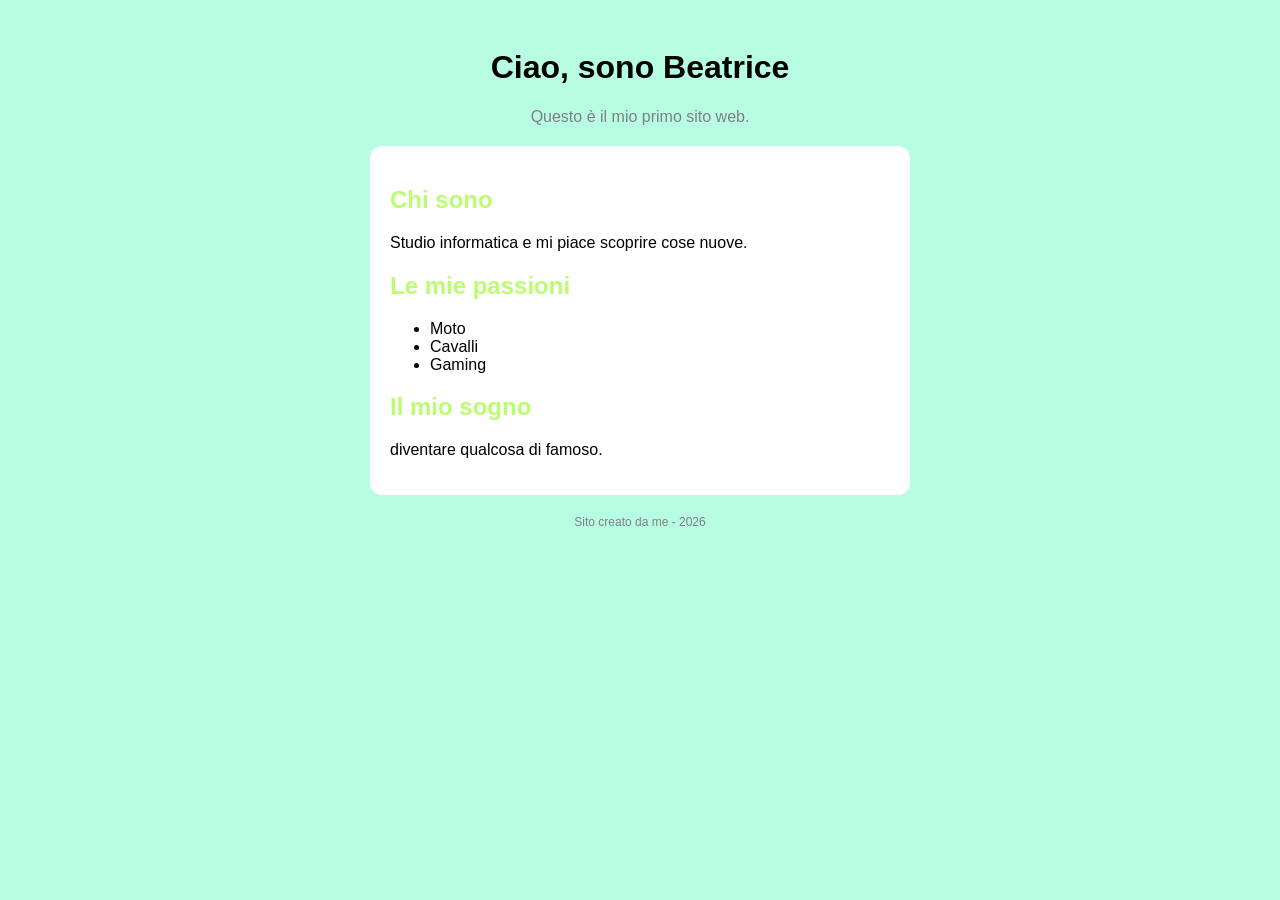
==== index.html @ 6a45c7f5 "Add files via upload" ====
<!DOCTYPE html>
<html lang="it">
<head>
<meta charset="utf-8">
<meta name="viewport" content="width=device-width, initial-scale=1">
<title>Il mio primo sito</title>
<link rel="stylesheet" href="style.css">
</head>
<body>
<h1>Ciao, sono Beatrice</h1>
<p class="sotto">Questo è il mio primo sito web.</p>
<div class="scheda">
<h2>Chi sono</h2>
<p>Studio informatica e mi piace scoprire cose nuove.</p>
<h2>Le mie passioni</h2>
<ul>
<li>Moto</li>
<li>Cavalli</li>
<li>Gaming</li>
</ul>
<h2>Il mio sogno</h2>
<p>diventare qualcosa di famoso.</p>
</div>
<p class="piede">Sito creato da me - 2026</p>
</body>
</html>
---- style.css ----
body {
background: rgb(182, 253, 226);
font-family: Arial, sans-serif;
text-align: center;
padding: 20px;
}
h1 {
color: rgb(0, 0, 0);
}
.sotto {
color: gray;
}
.scheda {
background: white;
max-width: 500px;
margin: 20px auto;
padding: 20px;
border-radius: 12px;
text-align: left;
}
h2 {
color: rgb(187, 252, 113);
}
.piede {
font-size: 12px;
color: gray;
}
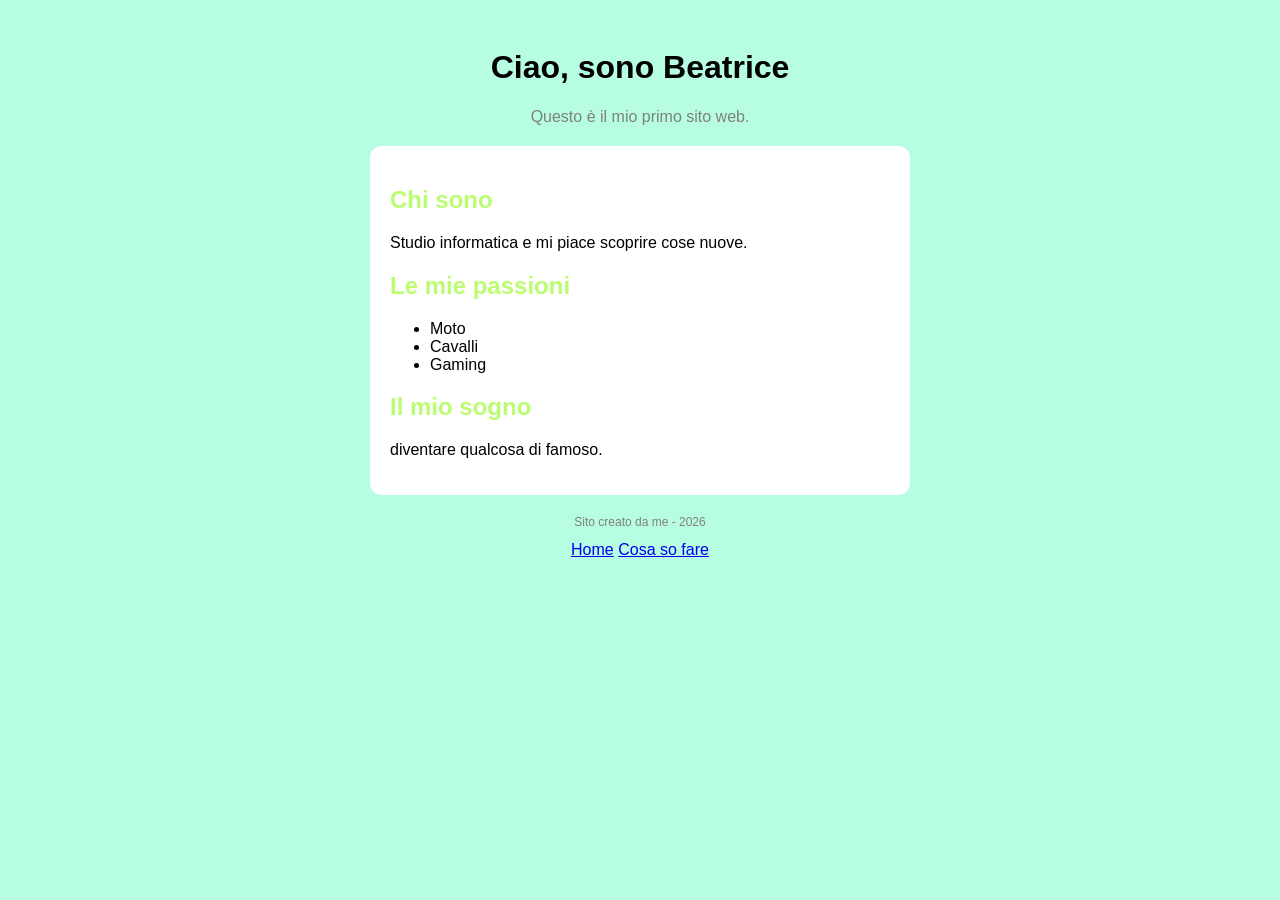
==== commit f76e6831: "Update index.html" ====
--- a/index.html
+++ b/index.html
@@ -23,4 +23,8 @@
 </div>
 <p class="piede">Sito creato da me - 2026</p>
 </body>
-</html>+  <nav class="menu">
+    <a href="index.html">Home</a>
+    <a href="competenze.html">Cosa so fare</a>
+  </nav>
+</html>
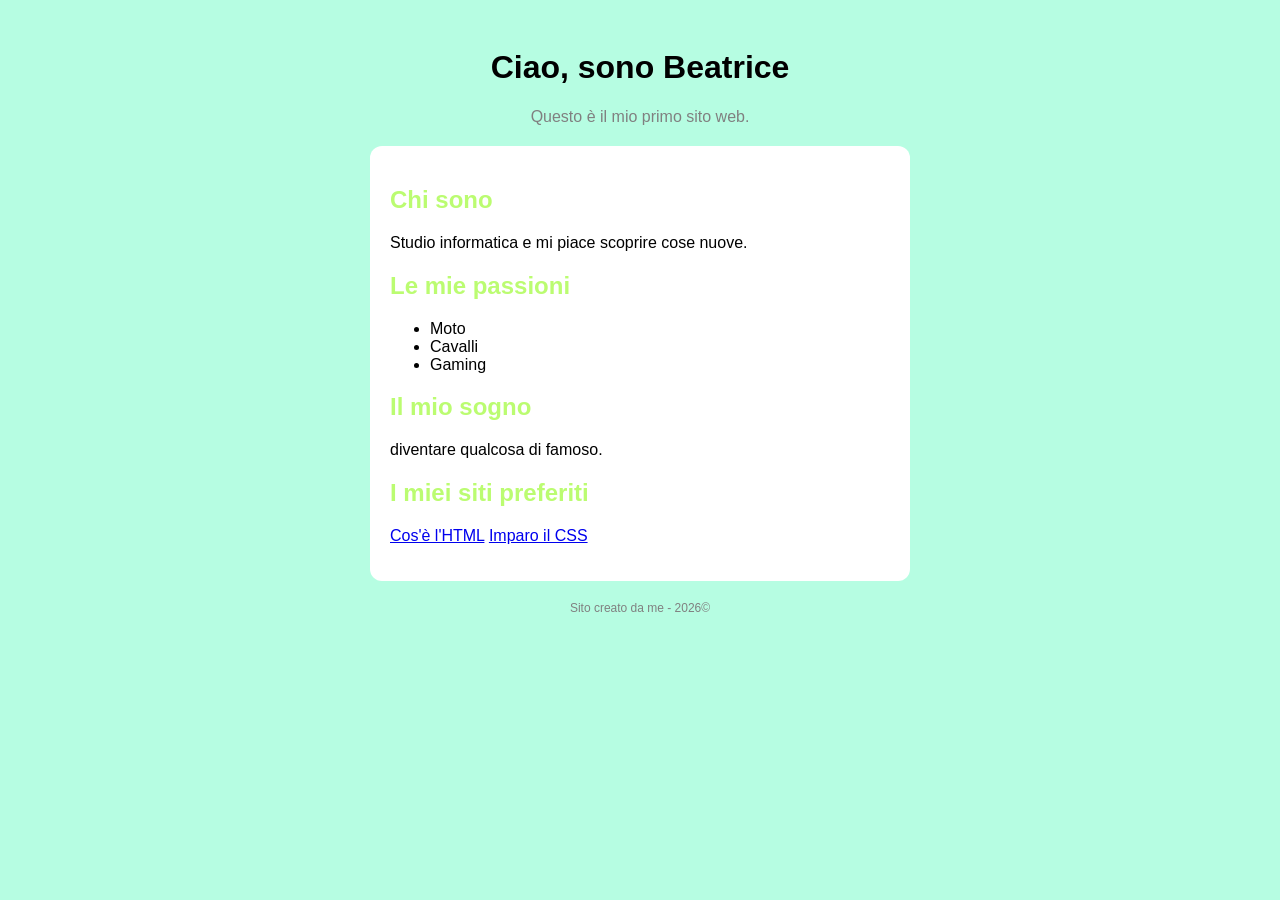
==== commit cd932b52: "Add files via upload" ====
--- a/index.html
+++ b/index.html
@@ -20,11 +20,14 @@
 </ul>
 <h2>Il mio sogno</h2>
 <p>diventare qualcosa di famoso.</p>
+<h2>I miei siti preferiti</h2>
+<p>
+<a class="bottone" href="https://it.wikipedia.org/wiki/HTML" target="_blank">Cos'è
+l'HTML</a>
+<a class="bottone" href="https://www.w3schools.com/css/" target="_blank">Imparo il
+CSS</a>
+</p>
 </div>
-<p class="piede">Sito creato da me - 2026</p>
+<p class="piede">Sito creato da me - 2026©</p>
 </body>
-  <nav class="menu">
-    <a href="index.html">Home</a>
-    <a href="competenze.html">Cosa so fare</a>
-  </nav>
-</html>
+</html>
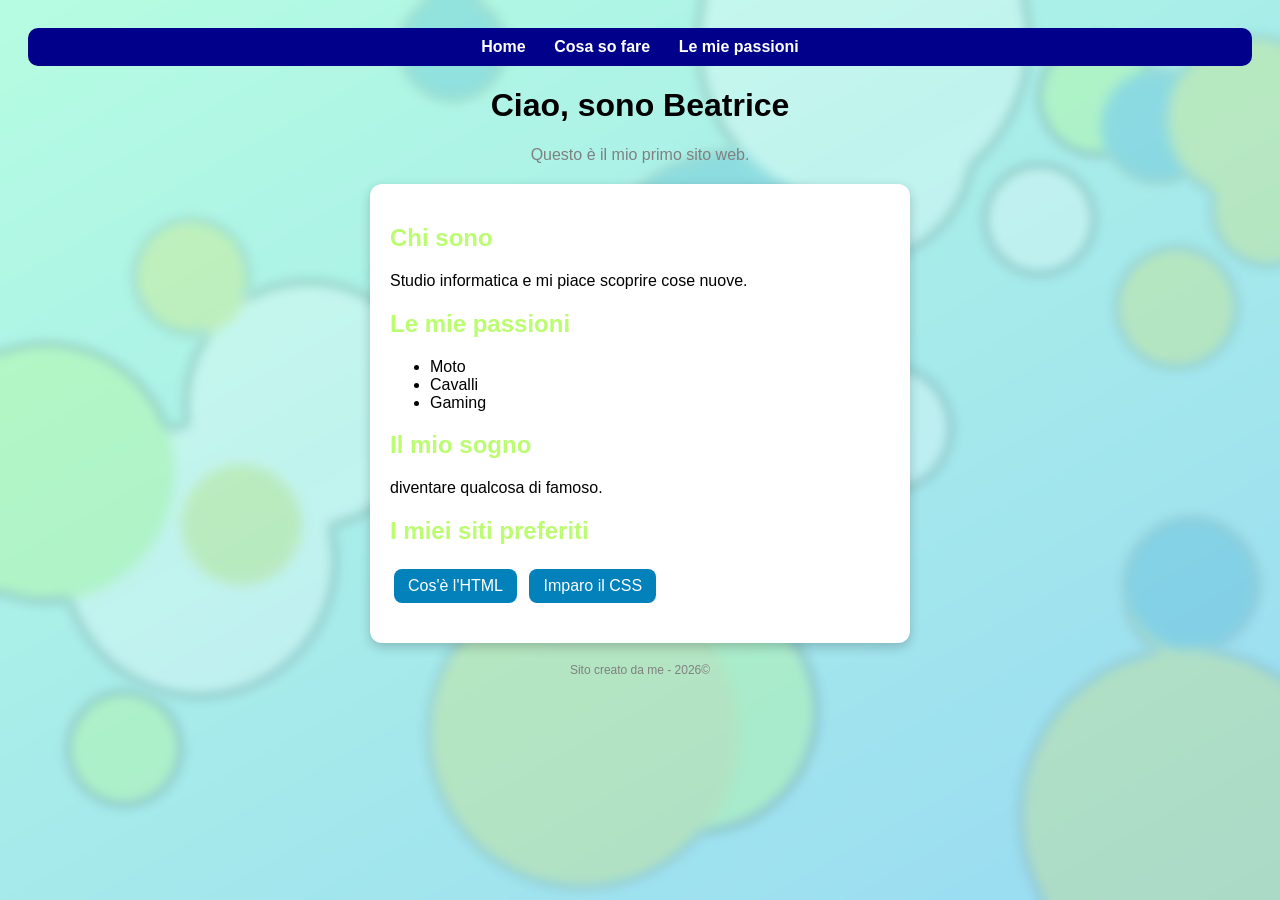
==== commit 803fc60a: "Add files via upload" ====
--- a/index.html
+++ b/index.html
@@ -7,6 +7,11 @@
 <link rel="stylesheet" href="style.css">
 </head>
 <body>
+<nav class="menu">
+<a href="index.html">Home</a>
+<a href="competenze.html">Cosa so fare</a>
+<a href="passione.html">Le mie passioni</a>
+</nav>
 <h1>Ciao, sono Beatrice</h1>
 <p class="sotto">Questo è il mio primo sito web.</p>
 <div class="scheda">
--- a/style.css
+++ b/style.css
@@ -3,6 +3,9 @@
 font-family: Arial, sans-serif;
 text-align: center;
 padding: 20px;
+background-image: url("img/sfondo.jpg");
+background-size: cover;
+background-attachment: fixed;
 }
 h1 {
 color: rgb(0, 0, 0);
@@ -25,3 +28,44 @@
 font-size: 12px;
 color: gray;
 }
+.scheda {
+box-shadow: 0 4px 12px rgba(0, 0, 0, 0.2);
+}
+.bottone {
+transition: transform .3s, background .3s;
+display: inline-block;
+background: rgb(3, 129, 187);
+color: white;
+padding: 8px 14px;
+border-radius: 8px;
+text-decoration: none;
+margin: 4px;
+}
+.bottone:hover {
+transform: scale(1.1);
+background: rgb(255, 217, 0);
+}
+.menu {
+  background: darkblue;
+  padding: 10px;
+  border-radius: 10px;
+}
+.menu a {
+  display: inline-block;
+  transition: transform .3s, color .3s;
+  color: white;
+  text-decoration: none;
+  font-weight: bold;
+  margin: 0 12px;
+}
+.menu a:hover {
+  transform: scale(1.1);
+  color: orange;
+}
+@keyframes apri {
+  from { opacity: 0; transform: translateY(20px); }
+  to { opacity: 1; transform: translateY(0); }
+}
+.scheda {
+  animation: apri .8s ease-out;
+}
